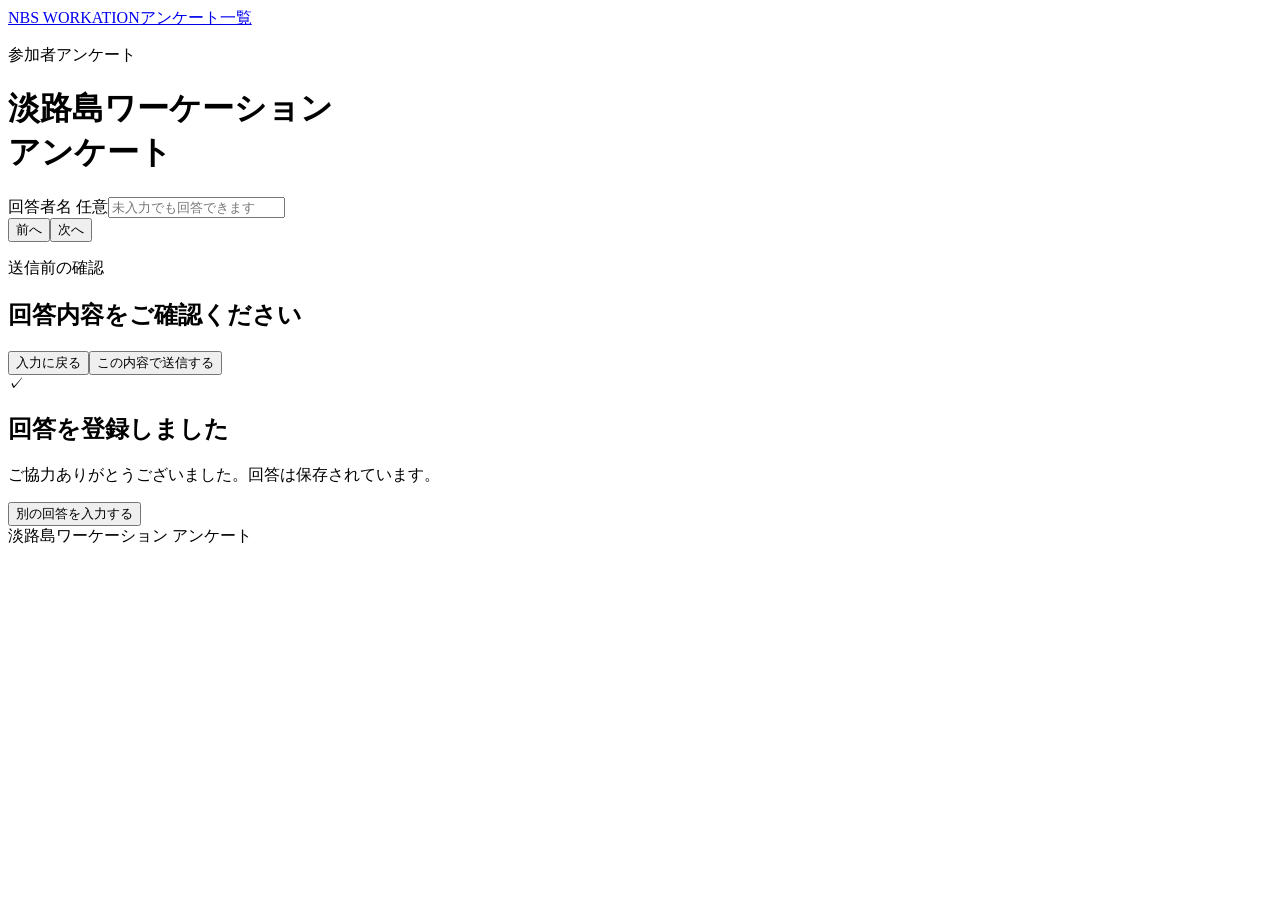
==== public/index.html @ c905ec5e "Initial NBS WORKATION local survey app" ====
<!doctype html><html lang="ja"><head><meta charset="utf-8"><meta name="viewport" content="width=device-width,initial-scale=1"><title>淡路島ワーケーション アンケート</title><link rel="stylesheet" href="/style.css"><script src="/app.js" defer></script></head><body><header class="top"><a class="brand" href="/">NBS <span>WORKATION</span></a><a href="/">アンケート一覧</a></header><main><div class="hero"><p class="eyebrow">参加者アンケート</p><h1 id="title">淡路島ワーケーション<br>アンケート</h1><p id="event-meta" class="eyebrow"></p><p id="intro"></p></div><div id="notice" role="status" class="notice hidden"></div><form id="survey"><section class="card"><label class="label" for="name">回答者名 <span class="optional">任意</span></label><input id="name" name="name" maxlength="100" autocomplete="name" placeholder="未入力でも回答できます"></section><nav id="steps" class="steps" aria-label="設問のセクション"></nav><div id="questions"></div><div class="actions"><button type="button" class="secondary" id="back">前へ</button><span id="progress" aria-live="polite"></span><button type="button" id="next">次へ</button></div></form><section id="review" class="card hidden"><p class="eyebrow">送信前の確認</p><h2>回答内容をご確認ください</h2><div id="review-content"></div><p id="send-error" class="error" role="alert"></p><div class="actions"><button id="edit" class="secondary">入力に戻る</button><button id="send">この内容で送信する</button></div></section><section id="success" class="card hidden" tabindex="-1"><div class="check">✓</div><h2>回答を登録しました</h2><p>ご協力ありがとうございました。回答は保存されています。</p><p id="receipt" class="hint"></p><button id="again" class="secondary">別の回答を入力する</button></section><footer>淡路島ワーケーション アンケート</footer></main></body></html>
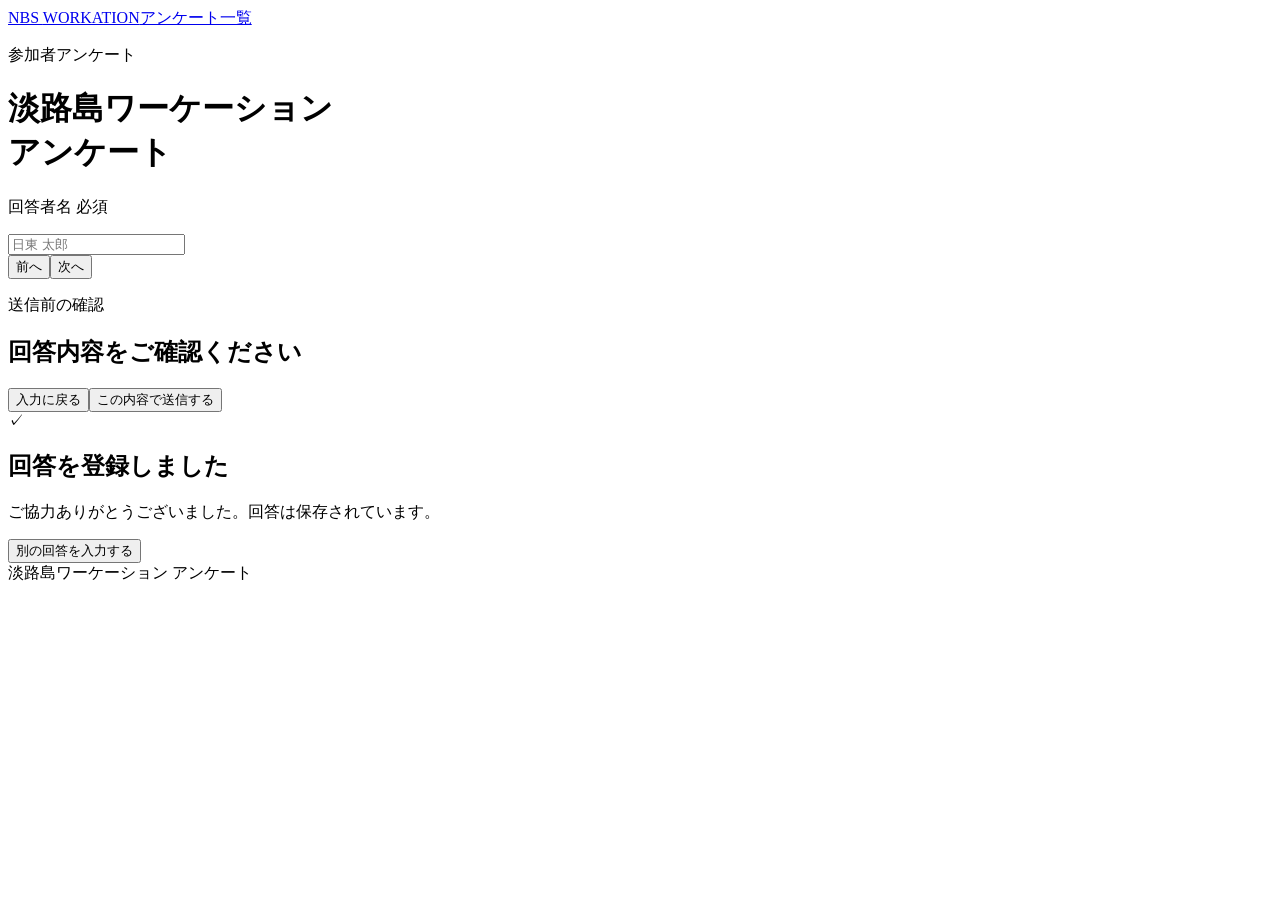
==== commit 0d8aec31: "Require respondent name and validate half-width spaces" ====
--- a/public/index.html
+++ b/public/index.html
@@ -1 +1 @@
-<!doctype html><html lang="ja"><head><meta charset="utf-8"><meta name="viewport" content="width=device-width,initial-scale=1"><title>淡路島ワーケーション アンケート</title><link rel="stylesheet" href="/style.css"><script src="/app.js" defer></script></head><body><header class="top"><a class="brand" href="/">NBS <span>WORKATION</span></a><a href="/">アンケート一覧</a></header><main><div class="hero"><p class="eyebrow">参加者アンケート</p><h1 id="title">淡路島ワーケーション<br>アンケート</h1><p id="event-meta" class="eyebrow"></p><p id="intro"></p></div><div id="notice" role="status" class="notice hidden"></div><form id="survey"><section class="card"><label class="label" for="name">回答者名 <span class="optional">任意</span></label><input id="name" name="name" maxlength="100" autocomplete="name" placeholder="未入力でも回答できます"></section><nav id="steps" class="steps" aria-label="設問のセクション"></nav><div id="questions"></div><div class="actions"><button type="button" class="secondary" id="back">前へ</button><span id="progress" aria-live="polite"></span><button type="button" id="next">次へ</button></div></form><section id="review" class="card hidden"><p class="eyebrow">送信前の確認</p><h2>回答内容をご確認ください</h2><div id="review-content"></div><p id="send-error" class="error" role="alert"></p><div class="actions"><button id="edit" class="secondary">入力に戻る</button><button id="send">この内容で送信する</button></div></section><section id="success" class="card hidden" tabindex="-1"><div class="check">✓</div><h2>回答を登録しました</h2><p>ご協力ありがとうございました。回答は保存されています。</p><p id="receipt" class="hint"></p><button id="again" class="secondary">別の回答を入力する</button></section><footer>淡路島ワーケーション アンケート</footer></main></body></html>
+<!doctype html><html lang="ja"><head><meta charset="utf-8"><meta name="viewport" content="width=device-width,initial-scale=1"><title>淡路島ワーケーション アンケート</title><link rel="stylesheet" href="/style.css"><script src="/app.js" defer></script></head><body><header class="top"><a class="brand" href="/">NBS <span>WORKATION</span></a><a href="/">アンケート一覧</a></header><main><div class="hero"><p class="eyebrow">参加者アンケート</p><h1 id="title">淡路島ワーケーション<br>アンケート</h1><p id="event-meta" class="eyebrow"></p><p id="intro"></p></div><div id="notice" role="status" class="notice hidden"></div><form id="survey"><section class="card"><label class="label" for="name">回答者名 <span class="required">必須</span></label><p id="name-error" class="error hidden" role="alert"></p><input id="name" name="name" maxlength="100" autocomplete="name" placeholder="日東 太郎" required aria-describedby="name-error"></section><nav id="steps" class="steps" aria-label="設問のセクション"></nav><div id="questions"></div><div class="actions"><button type="button" class="secondary" id="back">前へ</button><span id="progress" aria-live="polite"></span><button type="button" id="next">次へ</button></div></form><section id="review" class="card hidden"><p class="eyebrow">送信前の確認</p><h2>回答内容をご確認ください</h2><div id="review-content"></div><p id="send-error" class="error" role="alert"></p><div class="actions"><button id="edit" class="secondary">入力に戻る</button><button id="send">この内容で送信する</button></div></section><section id="success" class="card hidden" tabindex="-1"><div class="check">✓</div><h2>回答を登録しました</h2><p>ご協力ありがとうございました。回答は保存されています。</p><p id="receipt" class="hint"></p><button id="again" class="secondary">別の回答を入力する</button></section><footer>淡路島ワーケーション アンケート</footer></main></body></html>
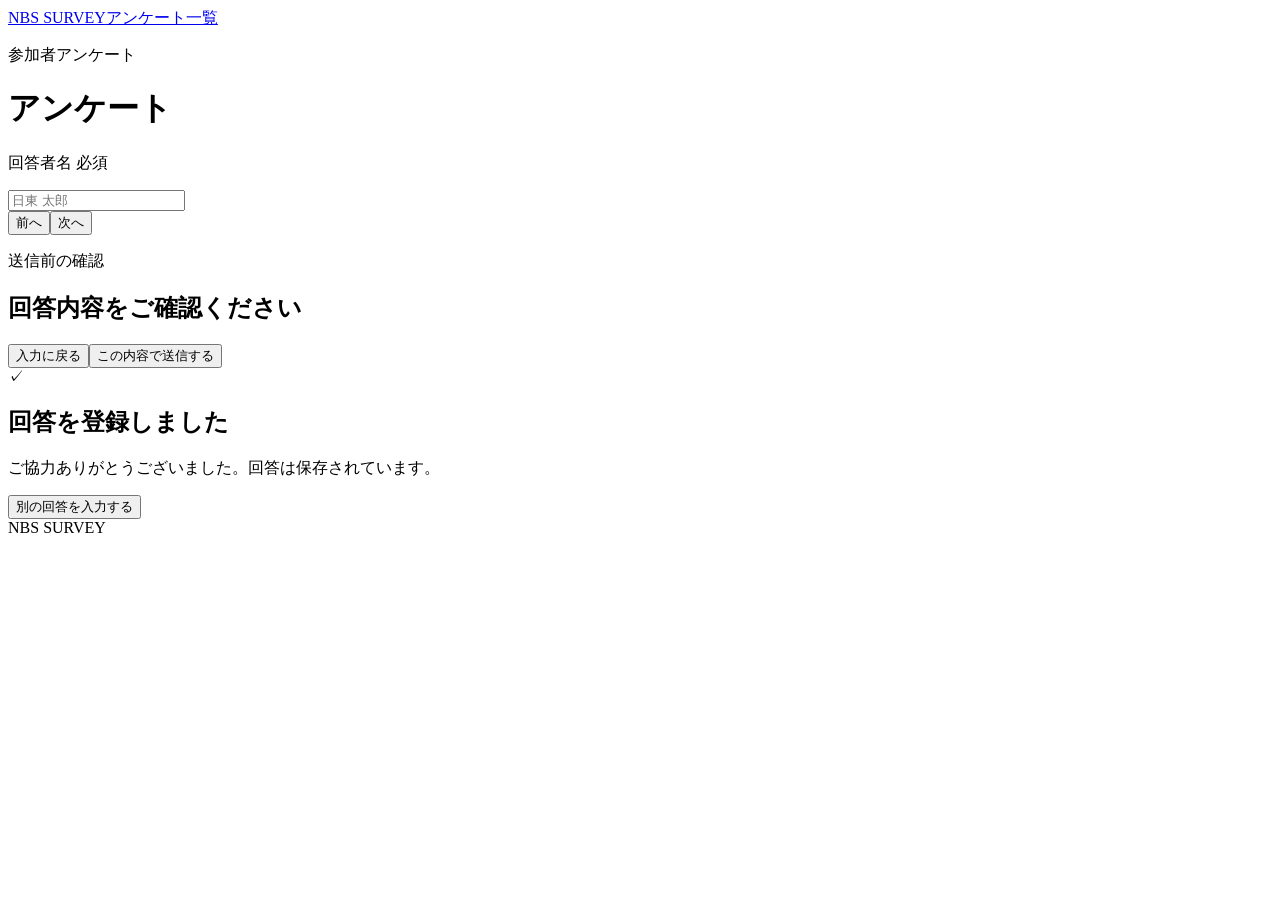
==== commit 5e439929: "Add configurable surveys, templates, and HTTPS deployment setup" ====
--- a/public/index.html
+++ b/public/index.html
@@ -1 +1 @@
-<!doctype html><html lang="ja"><head><meta charset="utf-8"><meta name="viewport" content="width=device-width,initial-scale=1"><title>淡路島ワーケーション アンケート</title><link rel="stylesheet" href="/style.css"><script src="/app.js" defer></script></head><body><header class="top"><a class="brand" href="/">NBS <span>WORKATION</span></a><a href="/">アンケート一覧</a></header><main><div class="hero"><p class="eyebrow">参加者アンケート</p><h1 id="title">淡路島ワーケーション<br>アンケート</h1><p id="event-meta" class="eyebrow"></p><p id="intro"></p></div><div id="notice" role="status" class="notice hidden"></div><form id="survey"><section class="card"><label class="label" for="name">回答者名 <span class="required">必須</span></label><p id="name-error" class="error hidden" role="alert"></p><input id="name" name="name" maxlength="100" autocomplete="name" placeholder="日東 太郎" required aria-describedby="name-error"></section><nav id="steps" class="steps" aria-label="設問のセクション"></nav><div id="questions"></div><div class="actions"><button type="button" class="secondary" id="back">前へ</button><span id="progress" aria-live="polite"></span><button type="button" id="next">次へ</button></div></form><section id="review" class="card hidden"><p class="eyebrow">送信前の確認</p><h2>回答内容をご確認ください</h2><div id="review-content"></div><p id="send-error" class="error" role="alert"></p><div class="actions"><button id="edit" class="secondary">入力に戻る</button><button id="send">この内容で送信する</button></div></section><section id="success" class="card hidden" tabindex="-1"><div class="check">✓</div><h2>回答を登録しました</h2><p>ご協力ありがとうございました。回答は保存されています。</p><p id="receipt" class="hint"></p><button id="again" class="secondary">別の回答を入力する</button></section><footer>淡路島ワーケーション アンケート</footer></main></body></html>
+<!doctype html><html lang="ja"><head><meta charset="utf-8"><meta name="viewport" content="width=device-width,initial-scale=1"><title>NBS SURVEY</title><link rel="stylesheet" href="/style.css"><script src="/app.js" defer></script></head><body><header class="top"><a class="brand" href="/">NBS <span>SURVEY</span></a><a href="/">アンケート一覧</a></header><main><div class="hero"><p class="eyebrow">参加者アンケート</p><h1 id="title">アンケート</h1><p id="event-meta" class="eyebrow"></p><p id="intro"></p></div><div id="notice" role="status" class="notice hidden"></div><form id="survey"><section class="card"><label class="label" for="name">回答者名 <span class="required">必須</span></label><p id="name-error" class="error hidden" role="alert"></p><input id="name" name="name" maxlength="100" autocomplete="name" placeholder="日東 太郎" required aria-describedby="name-error"></section><nav id="steps" class="steps" aria-label="設問のセクション"></nav><div id="questions"></div><div class="actions"><button type="button" class="secondary" id="back">前へ</button><span id="progress" aria-live="polite"></span><button type="button" id="next">次へ</button></div></form><section id="review" class="card hidden"><p class="eyebrow">送信前の確認</p><h2>回答内容をご確認ください</h2><div id="review-content"></div><p id="send-error" class="error" role="alert"></p><div class="actions"><button id="edit" class="secondary">入力に戻る</button><button id="send">この内容で送信する</button></div></section><section id="success" class="card hidden" tabindex="-1"><div class="check">✓</div><h2>回答を登録しました</h2><p>ご協力ありがとうございました。回答は保存されています。</p><p id="receipt" class="hint"></p><button id="again" class="secondary">別の回答を入力する</button></section><footer>NBS SURVEY</footer></main></body></html>
